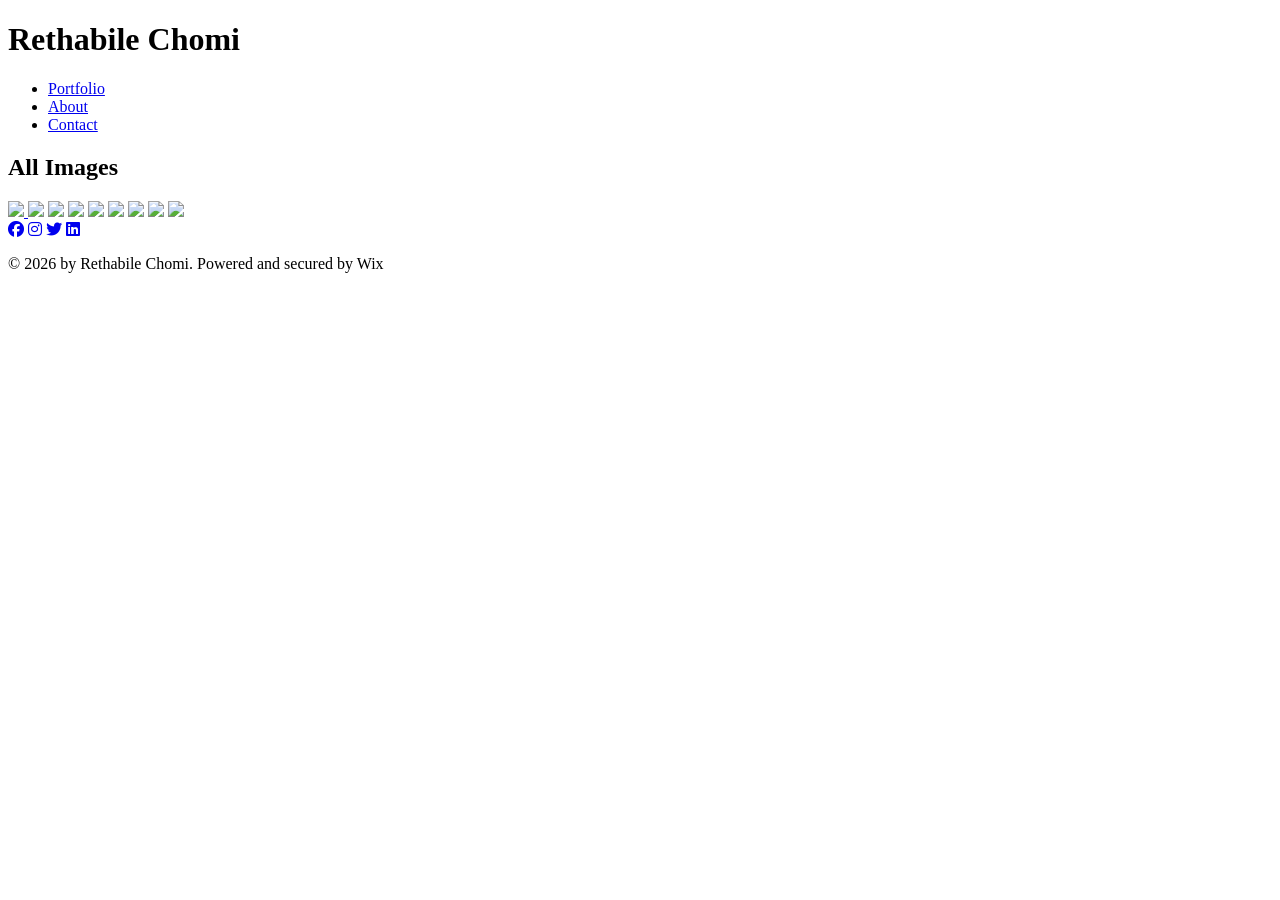
==== index.html @ 09bac39d "first" ====
<!DOCTYPE html>
<html lang="en">
<head>
<meta charset="UTF-8">
<meta name="viewport" content="width=device-width, initial-scale=1.0">
<title>Portfolio</title>
<link rel="stylesheet" href="/style.css">

<link rel="stylesheet"
href="https://cdnjs.cloudflare.com/ajax/libs/font-awesome/6.5.0/css/all.min.css">
</head>

<body>


<header class="site-header">
<h1>Rethabile Chomi</h1>
</header>


<nav>
<ul>
<li><a href="index.html">Portfolio</a></li>
<li><a href="about.html">About</a></li>
<li><a href="contact.html">Contact</a></li>
</ul>
</nav>


<section class="gallery-title">
<h2>All Images</h2>
</section>


<section class="gallery">
<div class="grid">


<a href="photography-showcase.html">
<img src="images/11062b_00ef1974f55948bbb7477956c8290f51~mv2.avif" class="tall">
</a>

<img src="images/11062b_00ef1974f55948bbb7477956c8290f51~mv2.avif">

<img src="images/11062b_00ef1974f55948bbb7477956c8290f51~mv2.avif">
<img src="images/11062b_00ef1974f55948bbb7477956c8290f51~mv2.avif">

<img src="images/11062b_00ef1974f55948bbb7477956c8290f51~mv2.avif">
<img src="images/11062b_00ef1974f55948bbb7477956c8290f51~mv2.avif">

<img src="images/11062b_00ef1974f55948bbb7477956c8290f51~mv2.avif">
<img src="images/11062b_00ef1974f55948bbb7477956c8290f51~mv2.avif">

<img src="images/11062b_00ef1974f55948bbb7477956c8290f51~mv2.avif">

</div>
</section>


<footer>
<div class="socials">
<a href="#"><i class="fab fa-facebook"></i></a>
<a href="#"><i class="fab fa-instagram"></i></a>
<a href="#"><i class="fab fa-twitter"></i></a>
<a href="#"><i class="fab fa-linkedin"></i></a>
</div>
<p>© 2026 by Rethabile Chomi. Powered and secured by Wix</p>
</footer>

</body>
</html>
---- style.css ----
.project-header{
text-align:center;
max-width:600px;
margin:40px auto;
}

.project-header h2{
margin-bottom:15px;
}

.project-header p{
line-height:1.6;
color:#444;
}

.next-project{
text-align:center;
margin:40px 0;
}

.next-project a{
text-decoration:none;
color:black;
font-weight:bold;
font-size:16px;
}
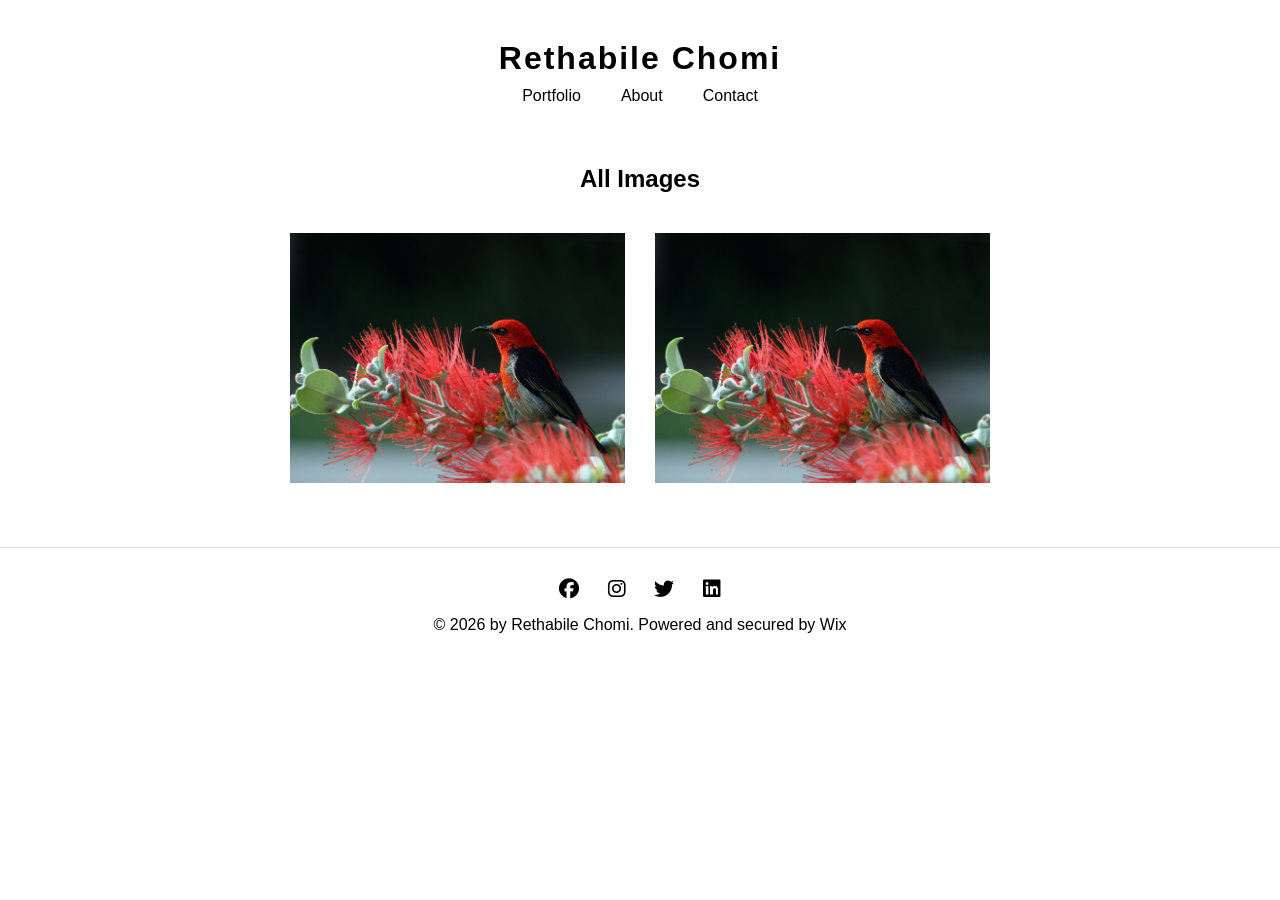
==== commit 5f00b877: "fix the problem with css" ====
--- a/index.html
+++ b/index.html
@@ -4,7 +4,7 @@
 <meta charset="UTF-8">
 <meta name="viewport" content="width=device-width, initial-scale=1.0">
 <title>Portfolio</title>
-<link rel="stylesheet" href="/style.css">
+<link rel="stylesheet" href="/index.css">
 
 <link rel="stylesheet"
 href="https://cdnjs.cloudflare.com/ajax/libs/font-awesome/6.5.0/css/all.min.css">
@@ -12,50 +12,43 @@
 
 <body>
 
-
 <header class="site-header">
 <h1>Rethabile Chomi</h1>
 </header>
 
+<nav class="navbar">
 
-<nav>
-<ul>
+<div class="hamburger" onclick="toggleMenu()">
+<i class="fas fa-bars"></i>
+</div>
+
+<ul id="nav-links">
 <li><a href="index.html">Portfolio</a></li>
 <li><a href="about.html">About</a></li>
 <li><a href="contact.html">Contact</a></li>
 </ul>
+
 </nav>
-
 
 <section class="gallery-title">
 <h2>All Images</h2>
 </section>
 
+<section class="gallery2">
 
-<section class="gallery">
-<div class="grid">
+<div class="home-grid">
 
-
-<a href="photography-showcase.html">
-<img src="images/11062b_00ef1974f55948bbb7477956c8290f51~mv2.avif" class="tall">
+<a href="photographyshowcase.html">
+<img src="images/pexels-pixabay-36762.jpg">
 </a>
 
-<img src="images/11062b_00ef1974f55948bbb7477956c8290f51~mv2.avif">
-
-<img src="images/11062b_00ef1974f55948bbb7477956c8290f51~mv2.avif">
-<img src="images/11062b_00ef1974f55948bbb7477956c8290f51~mv2.avif">
-
-<img src="images/11062b_00ef1974f55948bbb7477956c8290f51~mv2.avif">
-<img src="images/11062b_00ef1974f55948bbb7477956c8290f51~mv2.avif">
-
-<img src="images/11062b_00ef1974f55948bbb7477956c8290f51~mv2.avif">
-<img src="images/11062b_00ef1974f55948bbb7477956c8290f51~mv2.avif">
-
-<img src="images/11062b_00ef1974f55948bbb7477956c8290f51~mv2.avif">
+<a href="photographyshowcase.html">
+<img src="images/pexels-pixabay-36762.jpg">
+</a>
 
 </div>
+
 </section>
-
 
 <footer>
 <div class="socials">
@@ -64,6 +57,7 @@
 <a href="#"><i class="fab fa-twitter"></i></a>
 <a href="#"><i class="fab fa-linkedin"></i></a>
 </div>
+
 <p>© 2026 by Rethabile Chomi. Powered and secured by Wix</p>
 </footer>
 
--- a/index.css
+++ b/index.css
@@ -0,0 +1,187 @@
+*{
+margin:0;
+padding:0;
+box-sizing:border-box;
+font-family:Arial, Helvetica, sans-serif;
+}
+
+body{
+background:#fff;
+text-align:center;
+}
+
+/* HEADER */
+
+.site-header{
+padding:40px 0 10px 0;
+}
+
+.site-header h1{
+font-size:32px;
+letter-spacing:2px;
+}
+
+/* NAV */
+
+nav{
+margin-bottom:60px;
+}
+
+nav ul{
+display:flex;
+justify-content:center;
+gap:40px;
+list-style:none;
+}
+
+nav a{
+text-decoration:none;
+color:black;
+font-size:16px;
+}
+
+/* PROJECT HEADER */
+
+.project-header{
+max-width:1100px;
+margin:0 auto 60px auto;
+display:grid;
+grid-template-columns:1fr 1fr;
+gap:80px;
+text-align:left;
+align-items:center;
+}
+
+.project-header h2{
+font-size:28px;
+font-weight:500;
+}
+
+.project-header p{
+font-size:16px;
+line-height:1.6;
+color:#444;
+}
+
+/* GALLERY */
+
+.gallery{
+max-width:1100px;
+margin:0 auto;
+}
+
+.grid{
+display:flex;
+flex-direction:column;
+gap:60px;
+}
+
+.grid img{
+width:60%;
+max-width:700px;
+margin:0 auto;
+display:block;
+}
+
+/* NEXT PROJECT */
+
+.next-project{
+margin:60px 0;
+}
+
+.next-project a{
+text-decoration:none;
+color:black;
+font-size:18px;
+}
+
+/* FOOTER */
+
+footer{
+margin-top:60px;
+padding:30px 0;
+border-top:1px solid #ddd;
+}
+
+.socials{
+margin-bottom:15px;
+}
+
+.socials a{
+color:black;
+margin:0 12px;
+font-size:20px;
+}
+
+/* NAVBAR */
+
+.navbar{
+position:relative;
+}
+
+.hamburger{
+display:none;
+font-size:24px;
+cursor:pointer;
+text-align:center;
+margin-bottom:20px;
+}
+
+/* MOBILE */
+
+@media (max-width:768px){
+
+nav ul{
+flex-direction:column;
+gap:20px;
+display:none;
+}
+
+nav ul.active{
+display:flex;
+}
+
+.hamburger{
+display:block;
+}
+
+.project-header{
+grid-template-columns:1fr;
+text-align:center;
+gap:30px;
+}
+
+home-grid{
+grid-template-columns: repeat(2, 1fr);
+}
+
+.about{
+flex-direction:column;
+text-align:center;
+}
+
+.form-row{
+flex-direction:column;
+}
+
+}
+
+.home-grid{
+display:grid;
+grid-template-columns:repeat(2, 1fr);
+gap:30px;
+max-width:700px;
+margin:40px auto;
+}
+
+.home-grid img{
+width:100%;
+height:250px;
+object-fit:cover;
+transition:0.3s;
+cursor:pointer;
+}
+
+.home-grid img:hover{
+transform:scale(1.05);
+}
